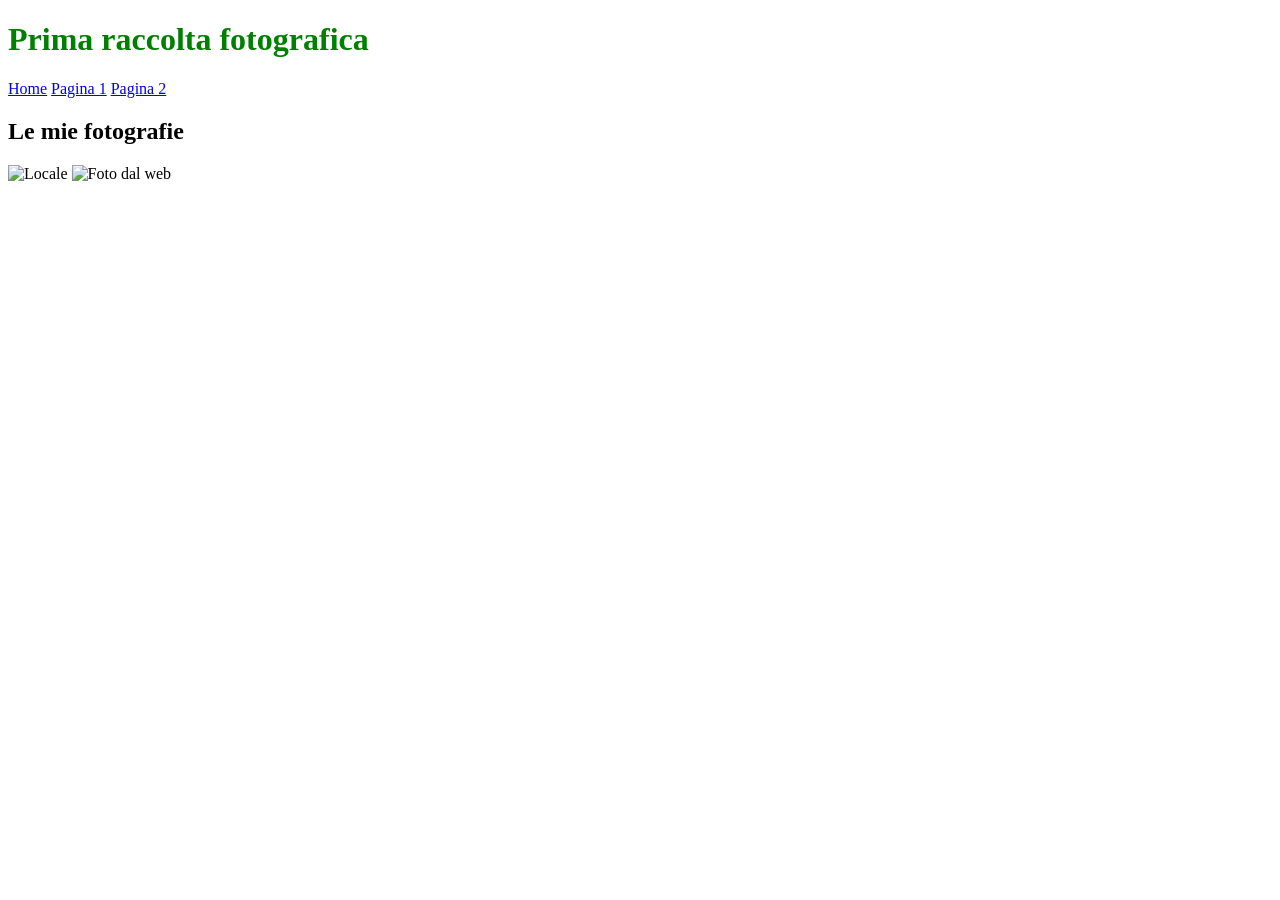
==== pagina1.html @ d9024f02 "Create pagina1.html" ====
<!DOCTYPE html>
<html lang="it">

<head>
  <meta charset="UTF-8">
  <title>Pagina 1</title>
  <link rel="stylesheet" href="style.css">
</head>
  
<body>
  <h1 style="color:green;"> Prima raccolta fotografica</h1>
<nav>
<a href ="index.html">Home</a>
<a href ="pagina1.html">Pagina 1</a>
<a href ="pagina2.html">Pagina 2</a>
</nav>

<h2>Le mie fotografie</h2>
  
<img src="foto1.jpg" alt="Locale">
<img src="https://picsum.photos/id/10/600/350" alt="Foto dal web">

<p id="data"></p>

<script src="script.js"></script>
</body>
</html>
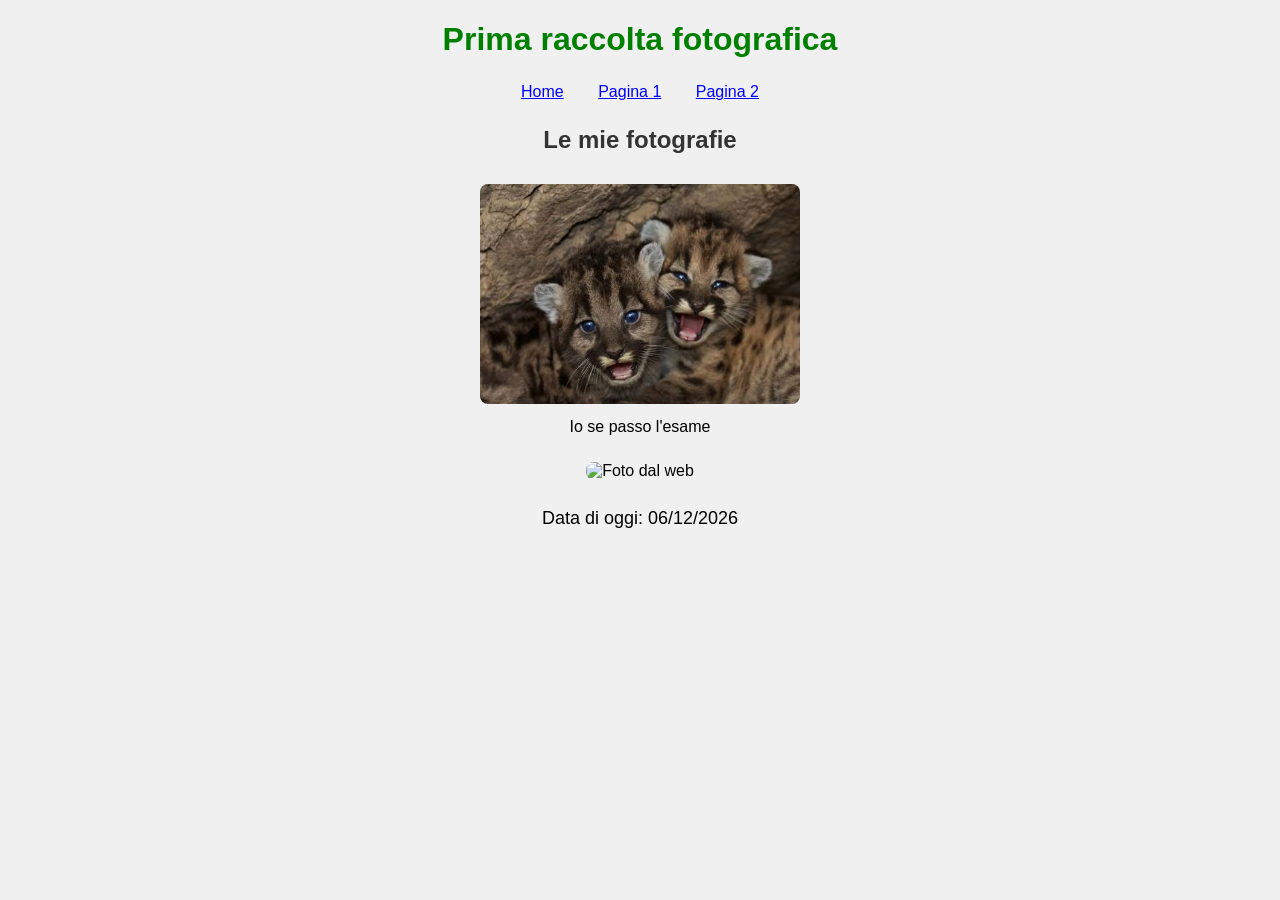
==== commit ca5b3cef: "Update pagina1.html" ====
--- a/pagina1.html
+++ b/pagina1.html
@@ -16,8 +16,10 @@
 </nav>
 
 <h2>Le mie fotografie</h2>
-  
-<img src="foto1.jpg" alt="Locale">
+<figure>
+  <img src="foto1.jpg" alt="Locale">
+  <figcaption>Io se passo l'esame</figcaption>
+</figure>  
 <img src="https://picsum.photos/id/10/600/350" alt="Foto dal web">
 
 <p id="data"></p>
--- a/style.css
+++ b/style.css
@@ -0,0 +1,35 @@
+body {
+  font-family: Arial;
+  background-color: #f0f0f0;
+  text-align: center;
+}
+
+h1 {
+  color:blue;
+}
+
+h2 {
+  color: #333333;
+}
+  
+nav {
+  margin: 25px; /*contenitore*/
+}
+
+nav a { /*collegamenti dentro*/
+  margin:15px;
+  color: blue;
+}
+
+img{
+  width: 320px;
+  height: 220px;
+  object-fit: cover;
+  margin: 10px;
+  border-radius: 8px;
+}
+
+  p{
+    font-size:18px;
+  }
+  
